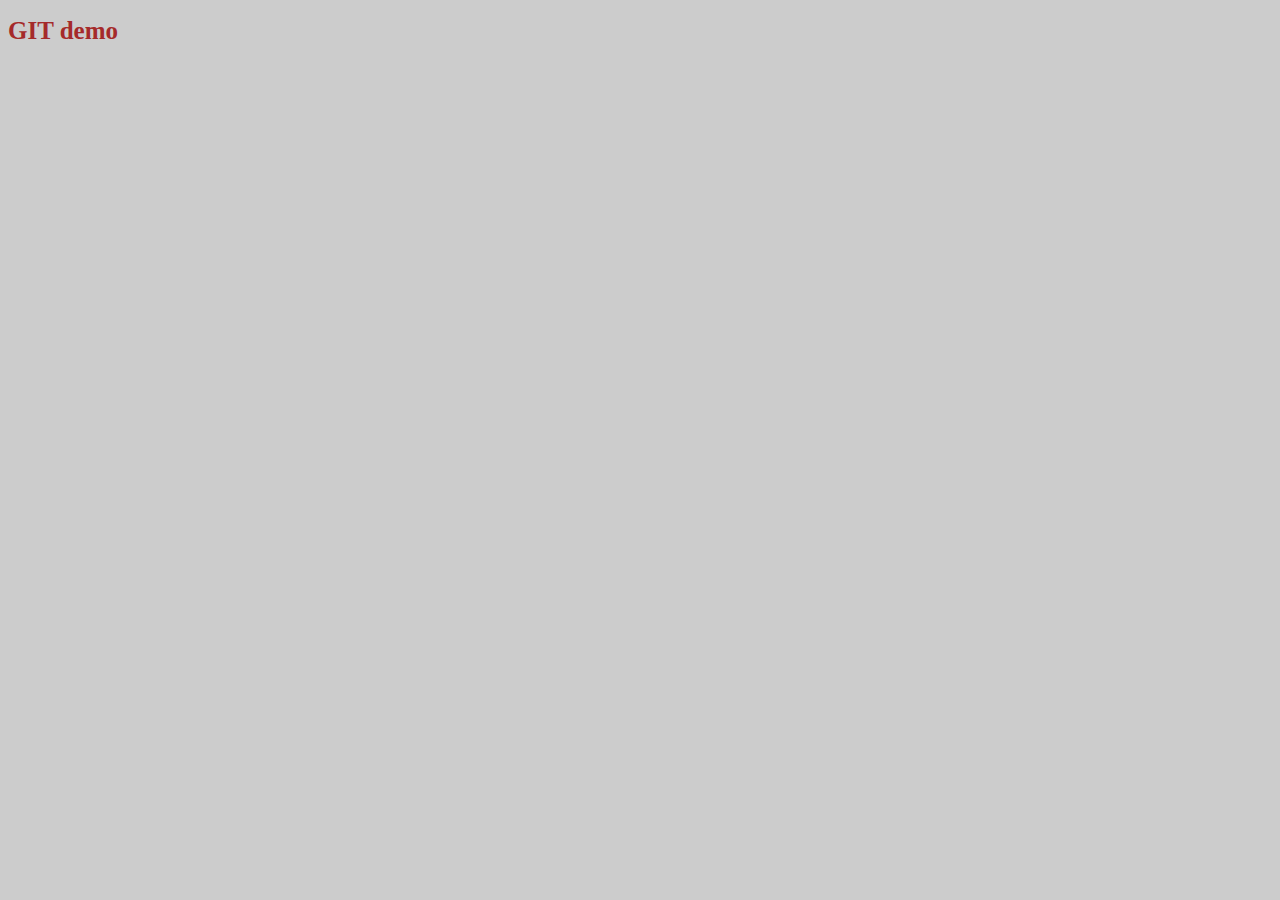
==== index.html @ c0276efd "Dodata index stranica" ====
<!DOCTYPE html>
<html lang="en">
<head>
    <meta charset="UTF-8">
    <meta name="viewport" content="width=device-width, initial-scale=1.0">
    <link rel="stylesheet" href="css/styles.css">
    <title>Git</title>
</head>
<body>

    <h1>GIT demo</h1>
    
</body>
</html>
---- css/styles.css ----
body {
    background-color: #ccc;
}

h1{
    color: brown;
    font-size: 25px;
}
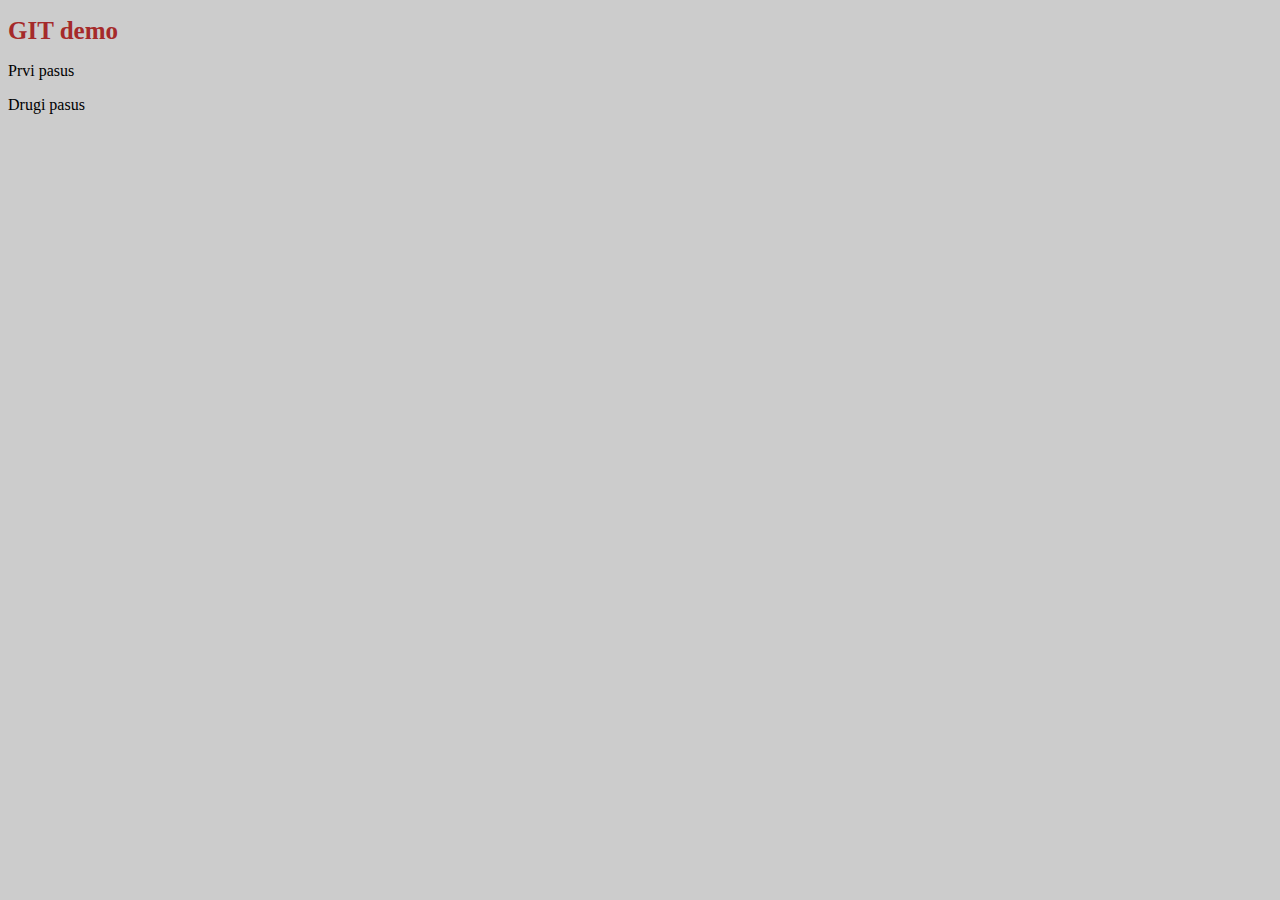
==== commit 0163b746: "Dodata dva pasusa" ====
--- a/index.html
+++ b/index.html
@@ -9,6 +9,9 @@
 <body>
 
     <h1>GIT demo</h1>
+
+    <p>Prvi pasus</p>
+    <p>Drugi pasus</p>
     
 </body>
 </html>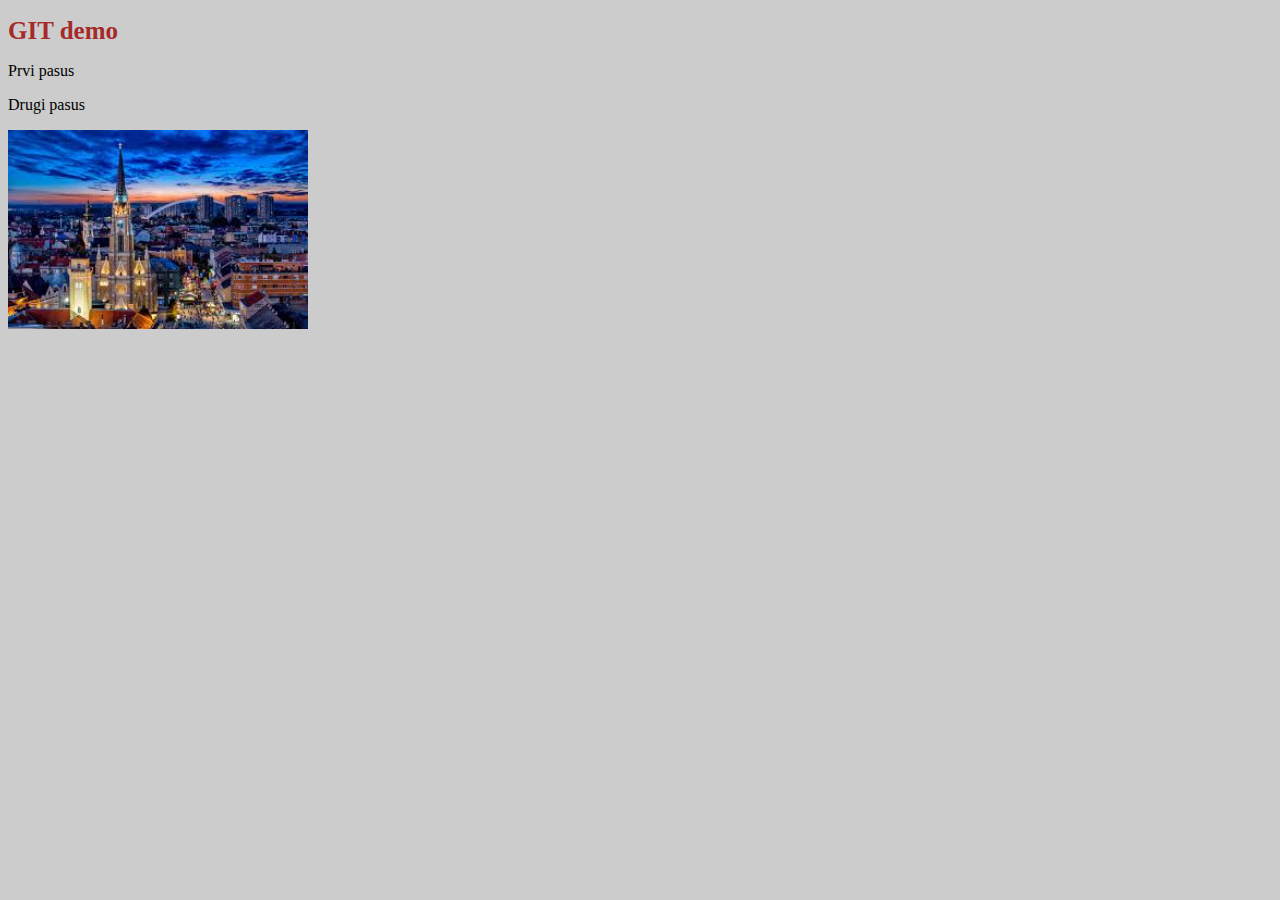
==== commit cdcd5ba8: "Dodata stranica about us" ====
--- a/index.html
+++ b/index.html
@@ -12,6 +12,7 @@
 
     <p>Prvi pasus</p>
     <p>Drugi pasus</p>
+    <img src="./image/NoviSad.jpg" alt="novi sad slika" width="300px">
     
 </body>
 </html>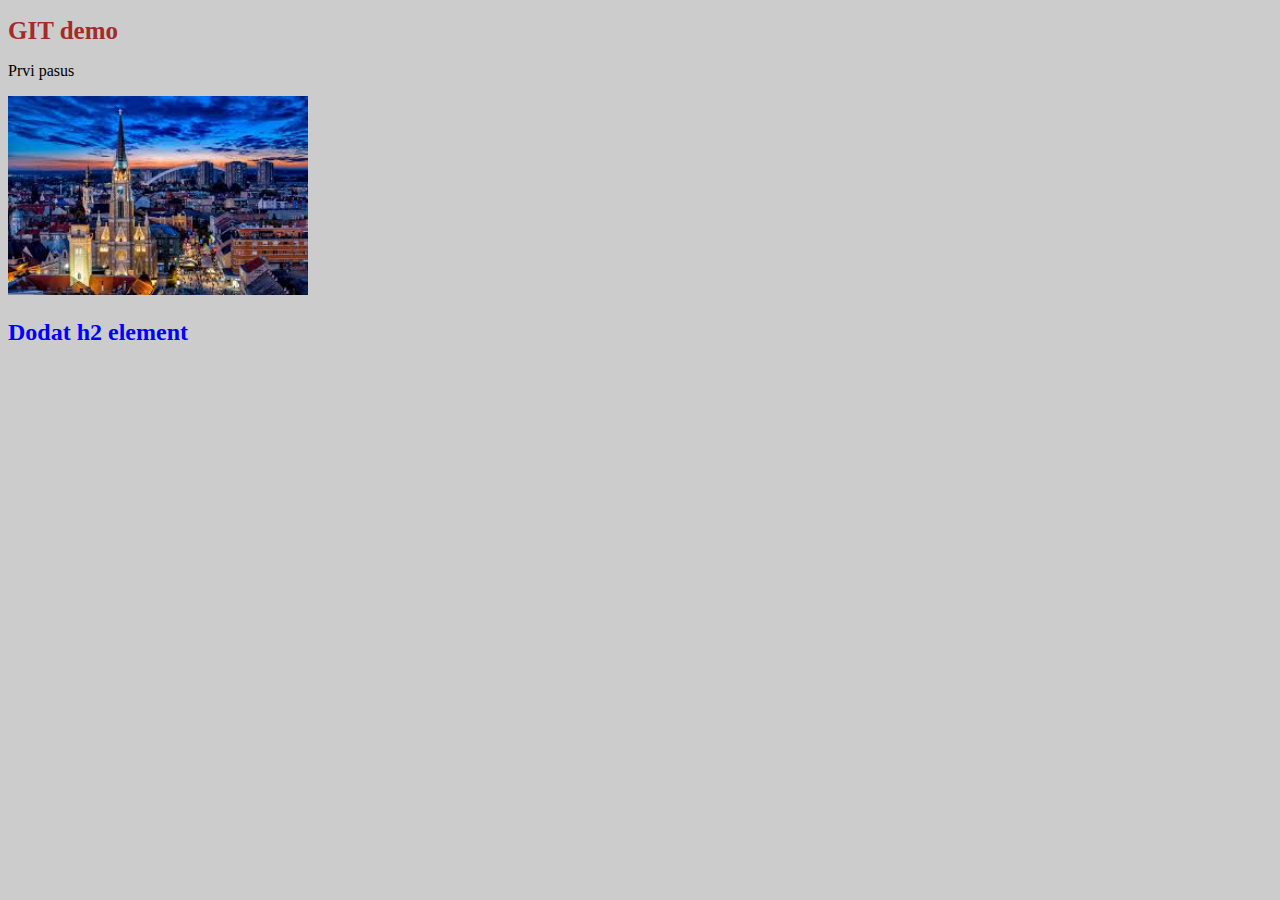
==== commit b4054b4f: "Dodata Form stranica" ====
--- a/index.html
+++ b/index.html
@@ -1,18 +1,23 @@
 <!DOCTYPE html>
 <html lang="en">
+
 <head>
     <meta charset="UTF-8">
     <meta name="viewport" content="width=device-width, initial-scale=1.0">
     <link rel="stylesheet" href="css/styles.css">
     <title>Git</title>
 </head>
+
 <body>
 
     <h1>GIT demo</h1>
 
     <p>Prvi pasus</p>
-    <p>Drugi pasus</p>
+
     <img src="./image/NoviSad.jpg" alt="novi sad slika" width="300px">
-    
+
+    <h2>Dodat h2 element</h2>
+
 </body>
+
 </html>--- a/css/styles.css
+++ b/css/styles.css
@@ -5,4 +5,8 @@
 h1{
     color: brown;
     font-size: 25px;
+}
+
+h2{
+    color: blue;
 }